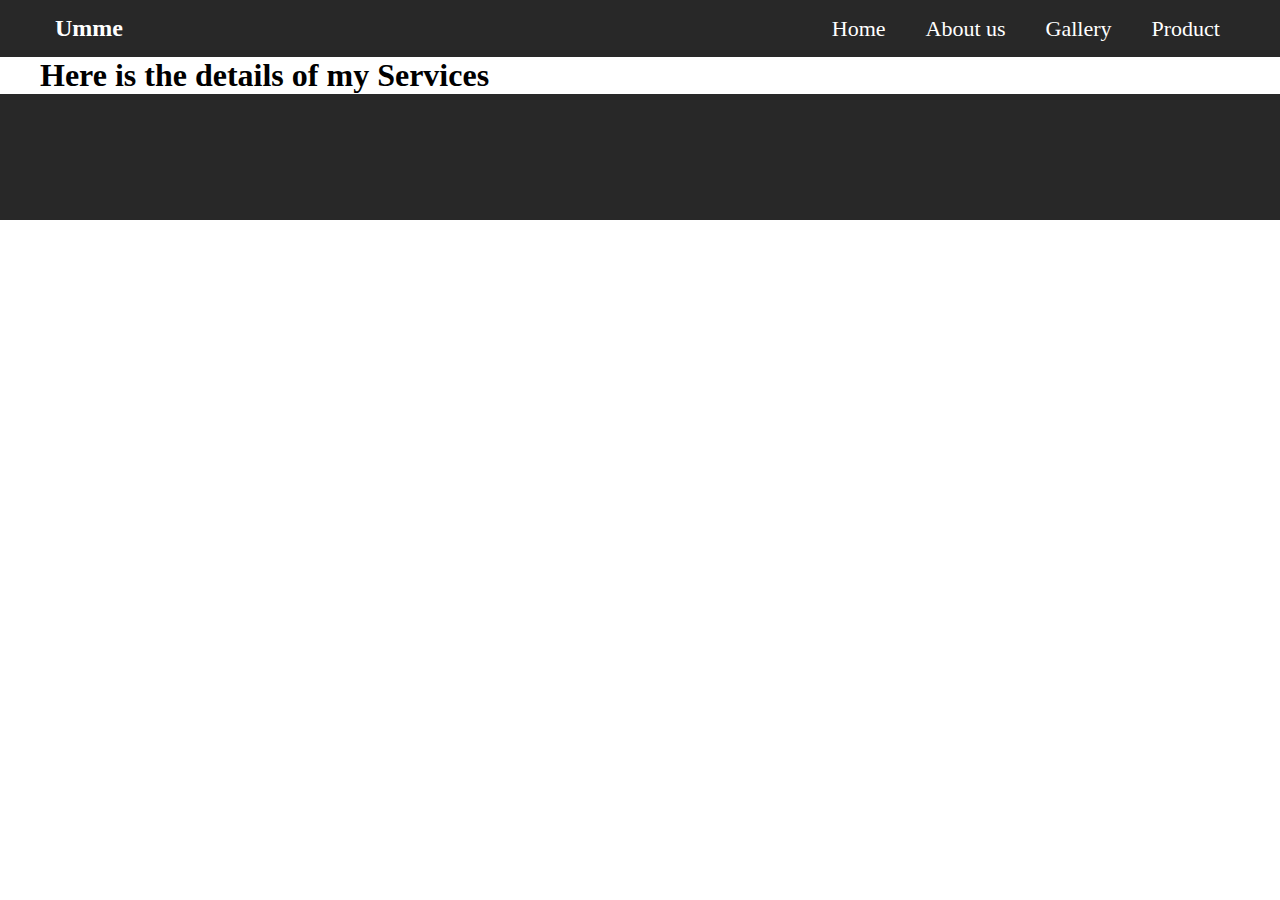
==== index.html @ 3d716d37 "initial commit" ====
<!DOCTYPE html>
<html lang="en">
  <head>
    <meta charset="UTF-8" />
    <meta http-equiv="X-UA-Compatible" content="IE=edge" />
    <meta name="viewport" content="width=device-width, initial-scale=1.0" />
    <link rel="stylesheet" href="style.css" />
    <title>Document</title>
  </head>
  <body>
    <header>
      <div class="container">
        <div class="logo">
          <a href="">
            <h2>Umme</h2>
          </a>
        </div>
        <nav>
          <ul>
            <li><a href="index.html">Home</a></li>
            <li><a href="index.html">About us</a></li>
            <li><a href="index.html">Gallery</a></li>
            <li><a href="index.html">Product</a></li>
          </ul>
        </nav>
      </div>
    </header>
    <section class="about-us">
      <div class="container">
        <h1>Here is the details of my Services</h1>
      </div>
    </section>
    <section class="gallery">
      <div class="container">
        <div class="flex">
          <div class="col">
            <img
              src="https://images.unsplash.com/photo-1645265199646-c72e7f86f282?ixlib=rb-1.2.1&ixid=MnwxMjA3fDB8MHxlZGl0b3JpYWwtZmVlZHw3fHx8ZW58MHx8fHw%3D&auto=format&fit=crop&w=500&q=60"
              alt=""
            />
          </div>
          <div class="col">
            <img src="" alt="" />
          </div>
          <div class="col">
            <img src="" alt="" />
          </div>
          <div class="col">
            <img src="" alt="" />
          </div>
          <div class="col">
            <img src="" alt="" />
          </div>
          <div class="col">
            <img src="" alt="" />
          </div>
          <div class="col">
            <img src="" alt="" />
          </div>
        </div>
      </div>
    </section>
  </body>
</html>
---- style.css ----
* {
  margin: 0;
  padding: 0;
  box-sizing: border-box;
}

header {
  background: #282828;
}
.container {
  display: flex;
  width: 1200px;
  margin: auto;
  flex-wrap: wrap;
  align-items: center;
}
.logo {
  flex-basis: 15%;
  max-width: 15%;
  padding: 15px;
}
.logo a {
  text-decoration: none;
}
.logo a > h2 {
  max-width: 100%;
  color: #fff;
  text-decoration: none;
}
nav {
  flex-basis: 85%;
}
nav ul {
  list-style: none;
  display: flex;
  justify-content: flex-end;
}
nav ul li {
}
nav ul li a {
  color: white;
  text-decoration: none;
  font-size: 22px;
  padding: 20px;
}
nav ul li a:hover {
  color: green;
}
.gallery {
  background: #282828;
}
.col {
  flex-basis: 25%;
}
.col img {
  max-width: 25%;
}
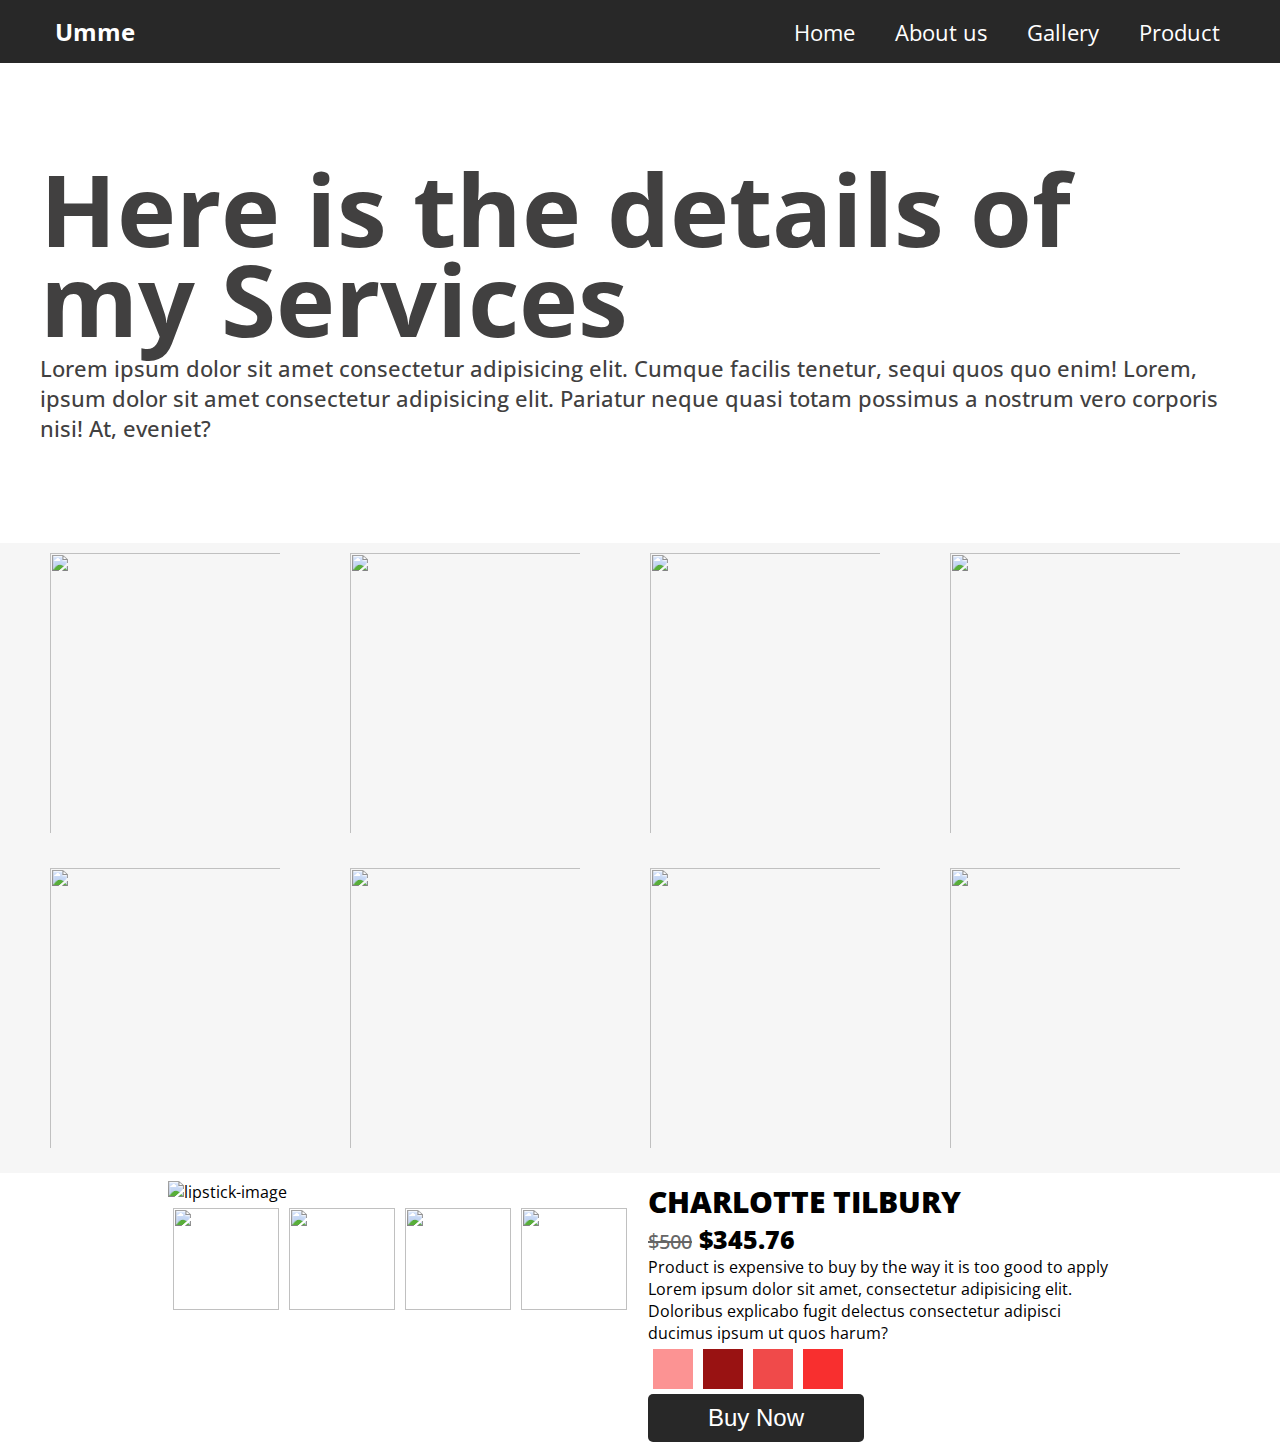
==== commit 5687bb01: "done" ====
--- a/index.html
+++ b/index.html
@@ -5,22 +5,26 @@
     <meta http-equiv="X-UA-Compatible" content="IE=edge" />
     <meta name="viewport" content="width=device-width, initial-scale=1.0" />
     <link rel="stylesheet" href="style.css" />
+    <link
+      href="https://fonts.googleapis.com/css2?family=Open+Sans:ital,wght@0,300;0,400;0,500;0,600;0,700;0,800;1,300&family=Poppins:wght@400;500;600;700;800&family=Red+Hat+Display:wght@300;400;500;600;700;900&display=swap"
+      rel="stylesheet"
+    />
     <title>Document</title>
   </head>
   <body>
     <header>
-      <div class="container">
+      <div class="container flex align-center">
         <div class="logo">
-          <a href="">
+          <a href="index.html">
             <h2>Umme</h2>
           </a>
         </div>
         <nav>
-          <ul>
+          <ul class="flex">
             <li><a href="index.html">Home</a></li>
-            <li><a href="index.html">About us</a></li>
-            <li><a href="index.html">Gallery</a></li>
-            <li><a href="index.html">Product</a></li>
+            <li><a href="about-us.html">About us</a></li>
+            <li><a href="gallery.html">Gallery</a></li>
+            <li><a href="shop.html">Product</a></li>
           </ul>
         </nav>
       </div>
@@ -28,8 +32,15 @@
     <section class="about-us">
       <div class="container">
         <h1>Here is the details of my Services</h1>
+        <p>
+          Lorem ipsum dolor sit amet consectetur adipisicing elit. Cumque
+          facilis tenetur, sequi quos quo enim! Lorem, ipsum dolor sit amet
+          consectetur adipisicing elit. Pariatur neque quasi totam possimus a
+          nostrum vero corporis nisi! At, eveniet?
+        </p>
       </div>
     </section>
+
     <section class="gallery">
       <div class="container">
         <div class="flex">
@@ -40,22 +51,101 @@
             />
           </div>
           <div class="col">
-            <img src="" alt="" />
+            <img
+              src="https://images.unsplash.com/photo-1645828694012-307875ab3761?ixlib=rb-1.2.1&ixid=MnwxMjA3fDB8MHxlZGl0b3JpYWwtZmVlZHwxOTF8fHxlbnwwfHx8fA%3D%3D&auto=format&fit=crop&w=500&q=60"
+              alt=""
+            />
           </div>
           <div class="col">
-            <img src="" alt="" />
+            <img
+              src="https://images.unsplash.com/photo-1504297050568-910d24c426d3?ixlib=rb-1.2.1&ixid=MnwxMjA3fDF8MHxlZGl0b3JpYWwtZmVlZHw2NXx8fGVufDB8fHx8&auto=format&fit=crop&w=500&q=60"
+              alt=""
+            />
           </div>
           <div class="col">
-            <img src="" alt="" />
+            <img
+              src="https://images.unsplash.com/photo-1645389776610-2e4eb906ee97?ixlib=rb-1.2.1&ixid=MnwxMjA3fDB8MHxlZGl0b3JpYWwtZmVlZHw1M3x8fGVufDB8fHx8&auto=format&fit=crop&w=500&q=60"
+              alt=""
+            />
           </div>
           <div class="col">
-            <img src="" alt="" />
+            <img
+              src="https://images.unsplash.com/photo-1645911051037-e738b90db5bb?ixlib=rb-1.2.1&ixid=MnwxMjA3fDB8MHxlZGl0b3JpYWwtZmVlZHw2M3x8fGVufDB8fHx8&auto=format&fit=crop&w=500&q=60"
+              alt=""
+            />
           </div>
           <div class="col">
-            <img src="" alt="" />
+            <img
+              src="https://images.unsplash.com/photo-1645894998077-31af6a7bccd7?ixlib=rb-1.2.1&ixid=MnwxMjA3fDB8MHxlZGl0b3JpYWwtZmVlZHw3MXx8fGVufDB8fHx8&auto=format&fit=crop&w=500&q=60"
+              alt=""
+            />
           </div>
           <div class="col">
-            <img src="" alt="" />
+            <img
+              src="https://images.unsplash.com/photo-1640622842936-b81247a2d4a9?ixlib=rb-1.2.1&ixid=MnwxMjA3fDF8MHxlZGl0b3JpYWwtZmVlZHw4MHx8fGVufDB8fHx8&auto=format&fit=crop&w=500&q=60"
+              alt=""
+            />
+          </div>
+          <div class="col">
+            <img
+              src="https://images.unsplash.com/photo-1645839449203-506aa9c82f8b?ixlib=rb-1.2.1&ixid=MnwxMjA3fDB8MHxlZGl0b3JpYWwtZmVlZHwxNTZ8fHxlbnwwfHx8fA%3D%3D&auto=format&fit=crop&w=500&q=60"
+              alt=""
+            />
+          </div>
+        </div>
+      </div>
+    </section>
+    <section class="shop">
+      <div class="container">
+        <div class="flex justify-center">
+          <div class="product-img">
+            <img
+              src="https://images.unsplash.com/photo-1586495777744-4413f21062fa?ixlib=rb-1.2.1&ixid=MnwxMjA3fDB8MHxzZWFyY2h8N3x8cHJvZHVjdHxlbnwwfHwwfHw%3D&auto=format&fit=crop&w=500&q=60"
+              alt="lipstick-image"
+            />
+            <div class="flex">
+              <div>
+                <img
+                  src="https://images.unsplash.com/photo-1593939202577-6bf5b21cb507?ixlib=rb-1.2.1&ixid=MnwxMjA3fDB8MHxwaG90by1yZWxhdGVkfDZ8fHxlbnwwfHx8fA%3D%3D&auto=format&fit=crop&w=500&q=60"
+                  alt=""
+                />
+              </div>
+              <div>
+                <img
+                  src="https://images.unsplash.com/photo-1614159102350-fc3c9eedead5?ixlib=rb-1.2.1&ixid=MnwxMjA3fDB8MHxwaG90by1wYWdlfHx8fGVufDB8fHx8&auto=format&fit=crop&w=880&q=80"
+                  alt=""
+                />
+              </div>
+              <div>
+                <img
+                  src="https://images.unsplash.com/photo-1555050455-f96634b5cba6?ixlib=rb-1.2.1&ixid=MnwxMjA3fDB8MHxwaG90by1yZWxhdGVkfDh8fHxlbnwwfHx8fA%3D%3D&auto=format&fit=crop&w=500&q=60"
+                  alt=""
+                />
+              </div>
+              <div>
+                <img
+                  src="https://images.unsplash.com/photo-1596690636757-2b945da88bcc?ixlib=rb-1.2.1&ixid=MnwxMjA3fDB8MHxwaG90by1yZWxhdGVkfDE5fHx8ZW58MHx8fHw%3D&auto=format&fit=crop&w=500&q=60"
+                  alt=""
+                />
+              </div>
+            </div>
+          </div>
+          <div class="product-details">
+            <h2>CHARLOTTE TILBURY</h2>
+            <h3><span>$500</span> $345.76</h3>
+            <p>
+              Product is expensive to buy by the way it is too good to apply
+              Lorem ipsum dolor sit amet, consectetur adipisicing elit.
+              Doloribus explicabo fugit delectus consectetur adipisci ducimus
+              ipsum ut quos harum?
+            </p>
+            <ul>
+              <li><span class="red1"></span></li>
+              <li><span class="red2"></span></li>
+              <li><span class="red3"></span></li>
+              <li><span class="red4"></span></li>
+            </ul>
+            <button type="button">Buy Now</button>
           </div>
         </div>
       </div>
--- a/style.css
+++ b/style.css
@@ -2,16 +2,29 @@
   margin: 0;
   padding: 0;
   box-sizing: border-box;
+}
+body {
+  font-family: "Open Sans", sans-serif;
+}
+img {
+  max-width: 100%;
 }
 
 header {
   background: #282828;
 }
 .container {
-  display: flex;
   width: 1200px;
   margin: auto;
+}
+.flex {
+  display: flex;
   flex-wrap: wrap;
+}
+.justify-center {
+  justify-content: center;
+}
+.align-center {
   align-items: center;
 }
 .logo {
@@ -32,7 +45,7 @@
 }
 nav ul {
   list-style: none;
-  display: flex;
+
   justify-content: flex-end;
 }
 nav ul li {
@@ -46,12 +59,101 @@
 nav ul li a:hover {
   color: green;
 }
+.about-us {
+  padding: 100px 0;
+}
+.about-us h1 {
+  font-size: 100px;
+  line-height: 0.9em;
+  color: #414040;
+}
+.about-us p {
+  font-size: 22px;
+  color: #414040;
+  font-weight: 500;
+  margin-top: 10px;
+}
 .gallery {
-  background: #282828;
+  background: #f6f6f6;
 }
 .col {
   flex-basis: 25%;
 }
 .col img {
+  max-width: 100%;
+  height: 300px;
+  width: 250px;
+  padding: 10px;
+}
+.shop {
+  padding: 120px 50;
+}
+.product-img,
+.product-details {
+  flex-basis: 40%;
+  max-width: 40%;
+  padding: 8px;
+}
+.product-img .flex div {
+  flex-basis: 25%;
   max-width: 25%;
+  padding: 5px;
 }
+.product-img .flex div img {
+  height: 102px;
+  width: 100%;
+  object-fit: cover;
+}
+.product-details h2 {
+  font-size: 30px;
+  font-weight: 900;
+}
+.product-details h3 {
+  font-size: 25px;
+  font-weight: 900;
+}
+.product-details span {
+  text-decoration: line-through;
+  font-weight: 500;
+  color: #666;
+  font-size: 20px;
+}
+
+.product-details p {
+}
+.product-details ul {
+  list-style: none;
+  display: flex;
+}
+.product-details ul li {
+  padding: 5px;
+}
+.product-details ul li span {
+  width: 40px;
+  height: 40px;
+  display: block;
+}
+.red1 {
+  background: rgb(252, 147, 147);
+}
+.red2 {
+  background: rgb(153, 18, 18);
+}
+.red3 {
+  background-color: rgb(240, 74, 74);
+}
+.red4 {
+  background: rgb(248, 47, 47);
+}
+.product-details button {
+  background-color: #282828;
+  color: #fff;
+  padding: 10px 60px;
+  font-size: 24px;
+  border: 0;
+  border-radius: 5px;
+  -webkit-border-radius: 5px;
+  -moz-border-radius: 5px;
+  -ms-border-radius: 5px;
+  -o-border-radius: 5px;
+}
